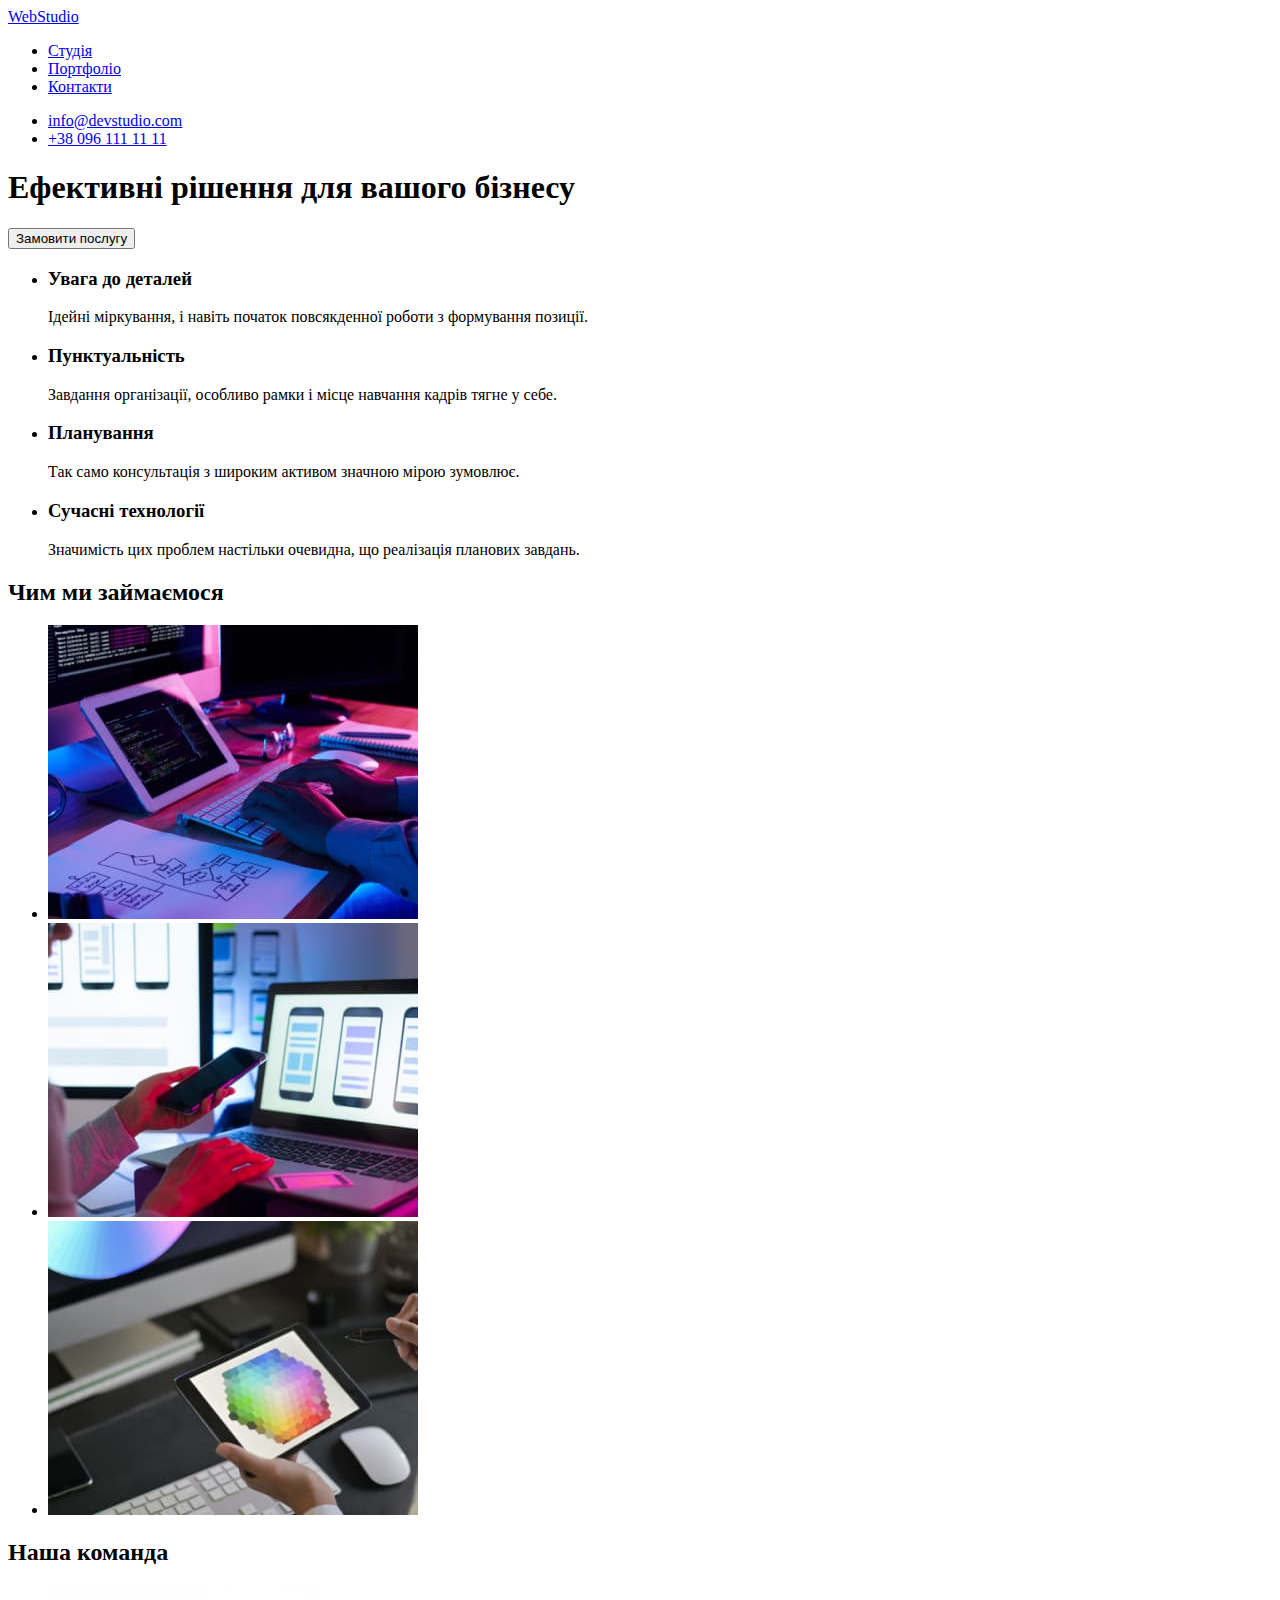
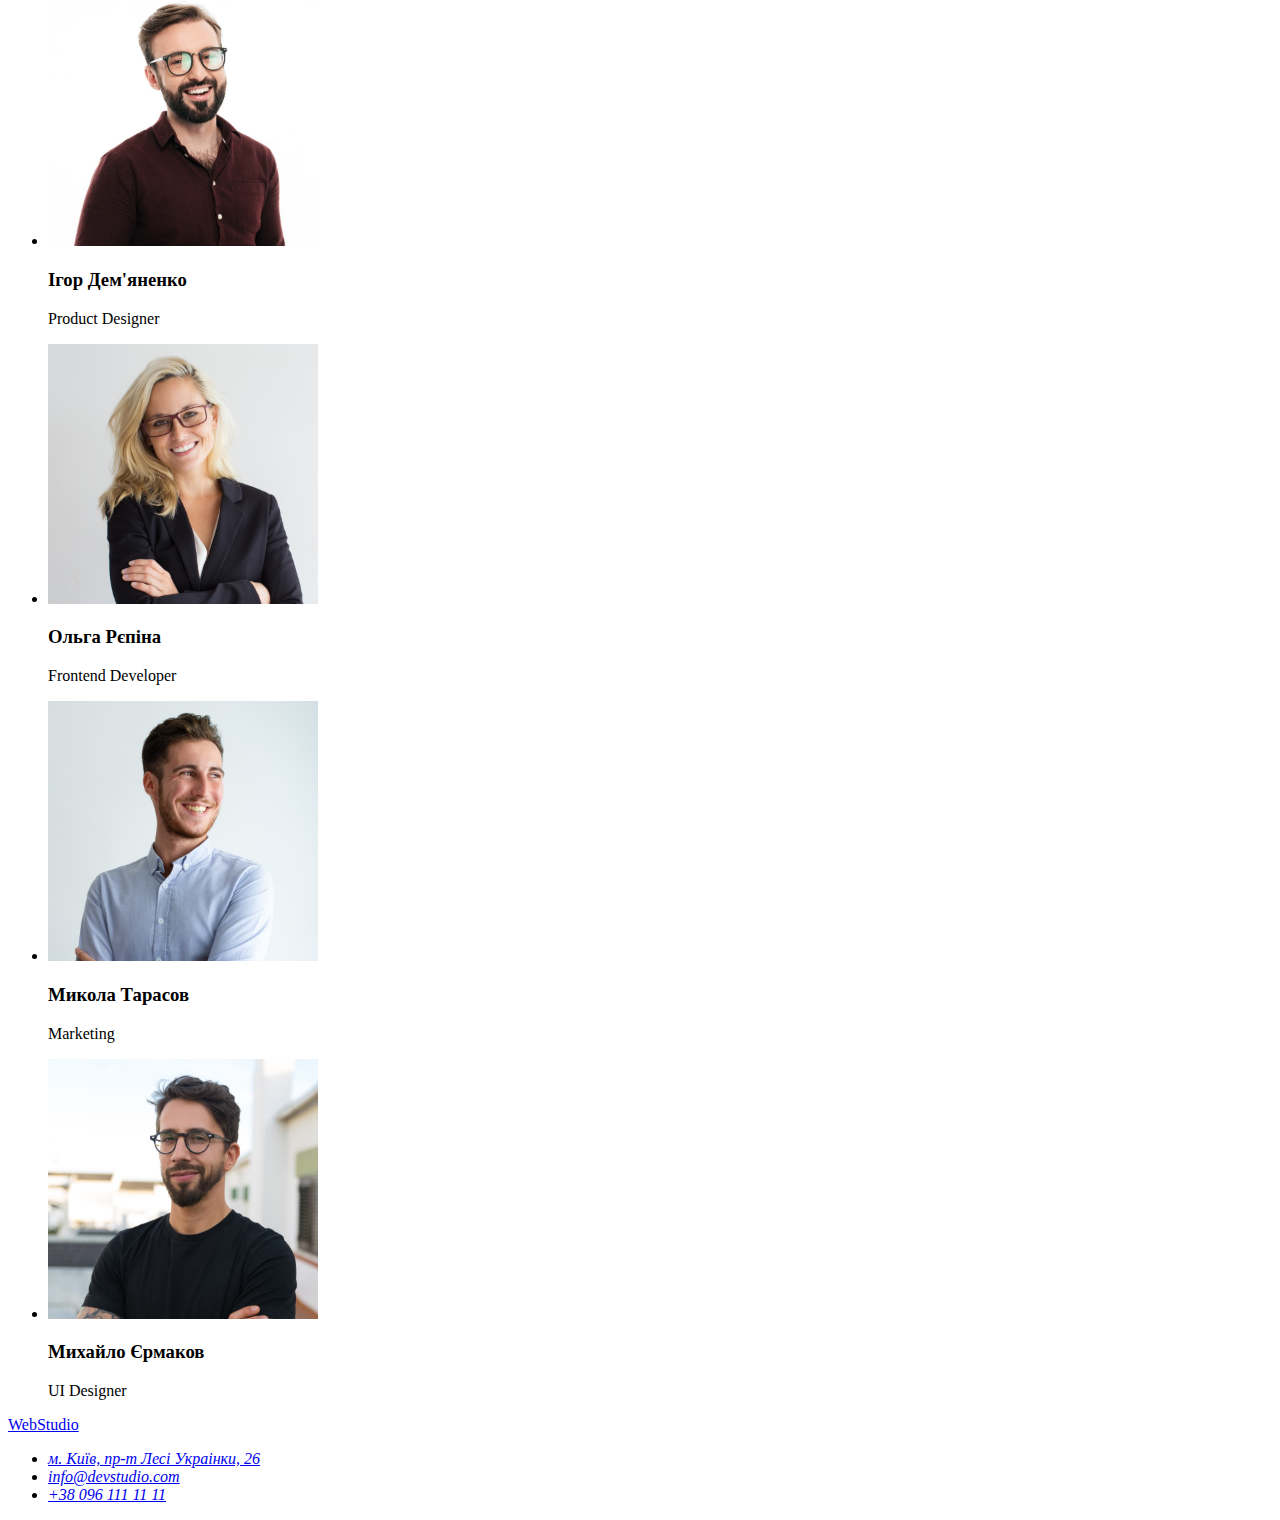
==== index.html @ a401529e "Initial commit" ====
<!DOCTYPE html>
<html lang="uk">
  <head>
    <meta charset="UTF-8" />
    <meta http-equiv="X-UA-Compatible" content="IE=edge" />
    <meta name="viewport" content="width=device-width, initial-scale=1.0" />
    <title>Document</title>
  </head>
  <body>
    <header>
      <nav>
        <a href="./index.html"><span>Web</span>Studio</a>
        <ul>
          <li><a href="#">Студія</a></li>
          <li><a href="#">Портфоліо</a></li>
          <li><a href="#">Контакти</a></li>
        </ul>
      </nav>
      <ul>
        <li><a href="mailto:info@devstudio.com">info@devstudio.com</a></li>
        <li><a href="tel:+380961111111">+38 096 111 11 11</a></li>
      </ul>
    </header>
    <main>
      <section>
        <h1>Ефективні рішення для вашого бізнесу</h1>
        <button type="button">Замовити послугу</button>
      </section>
      <section>
        <h2 hidden>Особливості</h2>
        <ul>
          <li><h3>Увага до деталей</h3> <p>Ідейні міркування, і навіть початок повсякденної роботи з формування позиції.</p></li>
          <li><h3>Пунктуальність</h3><p>Завдання організації, особливо рамки і місце навчання кадрів тягне у себе.</p></li>
          <li><h3>Планування</h3><p>Так само консультація з широким активом значною мірою зумовлює.</p></li>
          <li><h3>Сучасні технології</h3><p>Значимість цих проблем настільки очевидна, що реалізація планових завдань.</p></li>
        </ul>
      </section>
      <section>
        <h2>Чим ми займаємося</h2>
        <ul>
          <li><img src="./images/img.jpg" alt="людина програмую мовою html за компьютером" width="370" /></li>
          <li><img src="./images/img-1.jpg" alt="людипна програмує панель для телефона " width="370" /></li>
          <li><img src="./images/img-2.jpg" alt="людина обирає цвітову політру" width="370" /></li>
        </ul>
      </section>
      <section>
        <h2>Наша команда</h2>
        <ul>
          <li>
            <img src="./images/photo1.jpg" alt="фото" width="270" />
            <h3>Ігор Дем'яненко</h3>
            <p>Product Designer</p>
          </li>
          <li
            ><img src="./images/photo2.jpg" alt="фото" width="270" />
            <h3>Ольга Рєпіна</h3>
            <p>Frontend Developer</p>
          </li>
          <li>
            <img src="./images/photo3.jpg" alt="фото" width="270" />
            <h3>Микола Тарасов</h3>
            <p>Marketing</p>
          </li>
          <li
            ><img src="./images/photo4.jpg" alt="фото" width="270" />
            <h3>Михайло Єрмаков</h3>
            <p>UI Designer</p>
          </li>
        </ul>
      </section>
    </main>
    <footer>
      <a href="./index.html"><span>Web</span>Studio</a>
      <address>
        <ul>
          <li><a href="https://goo.gl/maps/CPtrU1FHBa2aNyZL9" target="_blank" rel="noopener noreferrer nofollow">м. Київ, пр-т Лесі Украінки, 26</a></li>
          <li><a href="mailto:info@devstudio.com">info@devstudio.com</a></li>
          <li><a href="tel:+380961111111">+38 096 111 11 11</a></li>
        </ul>
      </address>
    </footer>
  </body>
</html>
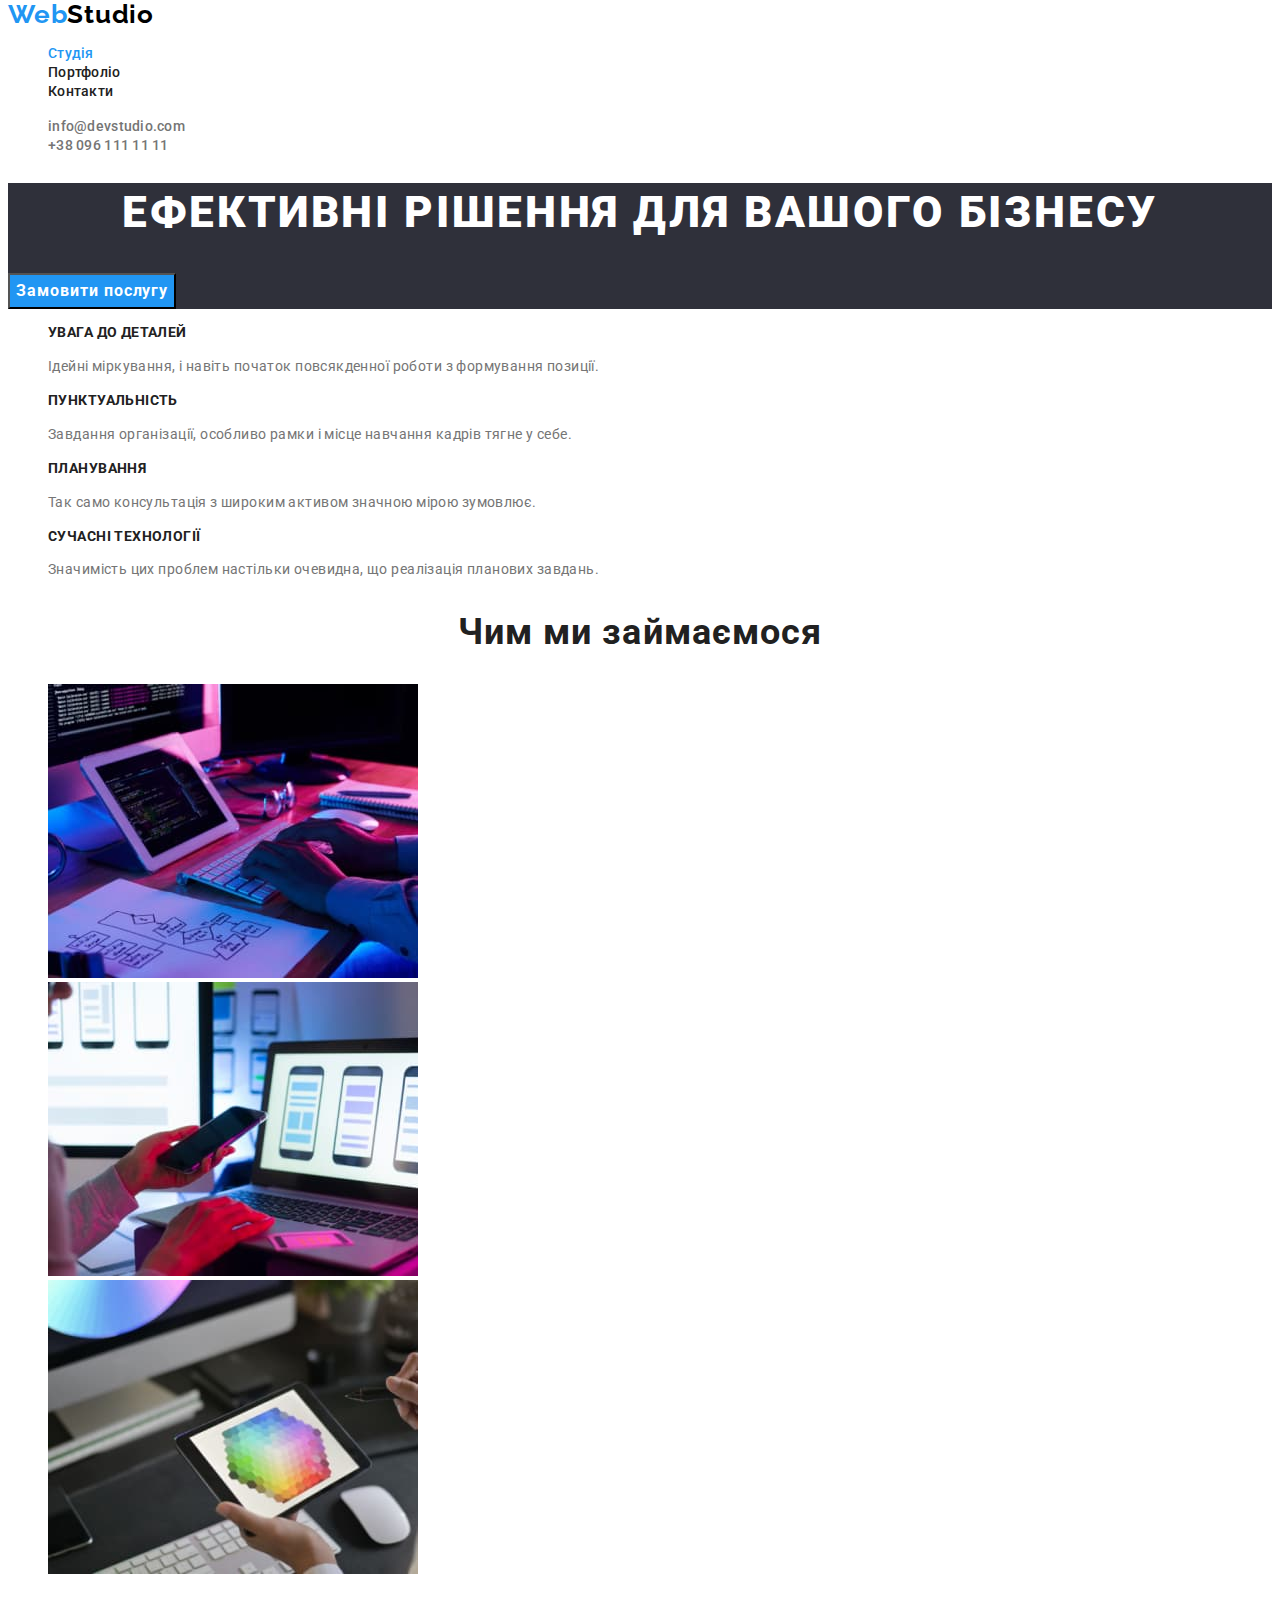
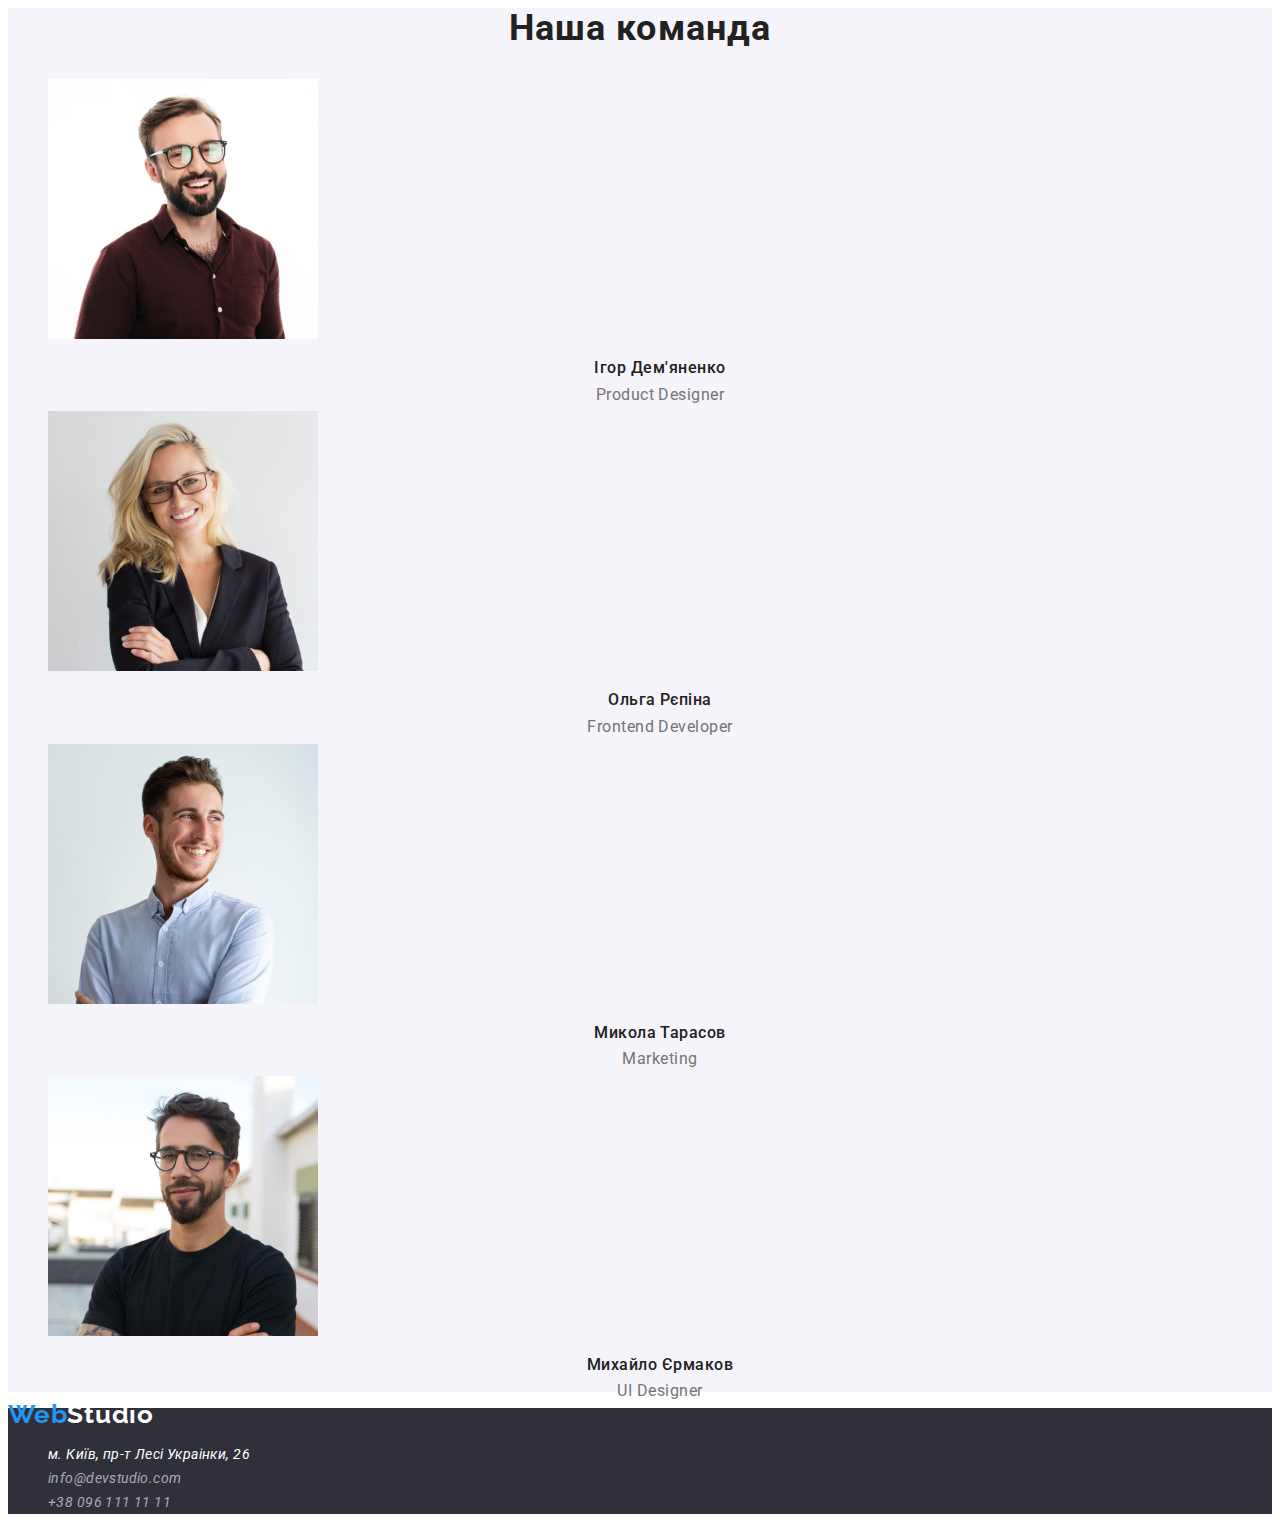
==== commit 50583c8b: "completed homework" ====
--- a/index.html
+++ b/index.html
@@ -5,77 +5,89 @@
     <meta http-equiv="X-UA-Compatible" content="IE=edge" />
     <meta name="viewport" content="width=device-width, initial-scale=1.0" />
     <title>Document</title>
+    <link rel="preconnect" href="https://fonts.googleapis.com" />
+    <link rel="preconnect" href="https://fonts.gstatic.com" crossorigin />
+    <link href="https://fonts.googleapis.com/css2?family=Montserrat:wght@400;700&family=Raleway:wght@700&family=Roboto:wght@400;500;700;900&display=swap" rel="stylesheet" />
+    <link rel="stylesheet" href="./css/styles.css" />
   </head>
   <body>
-    <header>
-      <nav>
-        <a href="./index.html"><span>Web</span>Studio</a>
-        <ul>
-          <li><a href="#">Студія</a></li>
-          <li><a href="#">Портфоліо</a></li>
-          <li><a href="#">Контакти</a></li>
+    <header class="header">
+      <nav class="nav">
+        <a href="./index.html" class="logo"><span class="logo web">Web</span>Studio</a>
+        <ul class="nav list">
+          <li class="nav-items"><a href="./index.html" class="nav-link current">Студія</a></li>
+          <li class="nav-items"><a href="./portfolio.html" class="nav-link">Портфоліо</a></li>
+          <li class="nav-items"><a href="#" class="nav-link">Контакти</a></li>
         </ul>
       </nav>
-      <ul>
-        <li><a href="mailto:info@devstudio.com">info@devstudio.com</a></li>
-        <li><a href="tel:+380961111111">+38 096 111 11 11</a></li>
+      <ul class="connection list">
+        <li class="connection-items"><a href="mailto:info@devstudio.com" class="connection-link">info@devstudio.com</a></li>
+        <li class="connection-items"><a href="tel:+380961111111" class="connection-link">+38 096 111 11 11</a></li>
       </ul>
     </header>
-    <main>
-      <section>
-        <h1>Ефективні рішення для вашого бізнесу</h1>
-        <button type="button">Замовити послугу</button>
+    <main class="home-main">
+      <section class="hero">
+        <h1 class="hero-slogan">Ефективні рішення для вашого бізнесу</h1>
+        <button type="button" class="button-primary">Замовити послугу</button>
       </section>
-      <section>
-        <h2 hidden>Особливості</h2>
-        <ul>
-          <li><h3>Увага до деталей</h3> <p>Ідейні міркування, і навіть початок повсякденної роботи з формування позиції.</p></li>
-          <li><h3>Пунктуальність</h3><p>Завдання організації, особливо рамки і місце навчання кадрів тягне у себе.</p></li>
-          <li><h3>Планування</h3><p>Так само консультація з широким активом значною мірою зумовлює.</p></li>
-          <li><h3>Сучасні технології</h3><p>Значимість цих проблем настільки очевидна, що реалізація планових завдань.</p></li>
+      <section class="peculiarities">
+        <h2 class="visually-hidden">Особливості</h2>
+        <ul class="peculiarities list">
+          <li class="peculiarities-items">
+            <h3 class="caption">Увага до деталей</h3>
+            <p class="text">Ідейні міркування, і навіть початок повсякденної роботи з формування позиції.</p></li>
+          <li class="peculiarities-items">
+            <h3 class="caption">Пунктуальність</h3>
+            <p class="text">Завдання організації, особливо рамки і місце навчання кадрів тягне у себе.</p></li>
+          <li class="peculiarities-items">
+            <h3 class="caption">Планування</h3>
+            <p class="text">Так само консультація з широким активом значною мірою зумовлює.</p></li>
+          <li class="peculiarities-items">
+            <h3 class="caption">Сучасні технології</h3>
+            <p class="text">Значимість цих проблем настільки очевидна, що реалізація планових завдань.</p></li>
         </ul>
       </section>
-      <section>
-        <h2>Чим ми займаємося</h2>
-        <ul>
-          <li><img src="./images/img.jpg" alt="людина програмую мовою html за компьютером" width="370" /></li>
-          <li><img src="./images/img-1.jpg" alt="людипна програмує панель для телефона " width="370" /></li>
-          <li><img src="./images/img-2.jpg" alt="людина обирає цвітову політру" width="370" /></li>
+      <section class="work">
+        <h2 class="title">Чим ми займаємося</h2>
+        <ul class="work list">
+          <li class="work-items"><img src="./images/img.jpg" alt="людина програмую мовою html за компьютером" width="370" class="work-img"/></li>
+          <li class="work-items"><img src="./images/img-1.jpg" alt="людипна програмує панель для телефона " width="370" class="work-img"/></li>
+          <li class="work-items"><img src="./images/img-2.jpg" alt="людина обирає цвітову політру" width="370" class="work-img"/></li>
         </ul>
       </section>
-      <section>
-        <h2>Наша команда</h2>
-        <ul>
-          <li>
-            <img src="./images/photo1.jpg" alt="фото" width="270" />
-            <h3>Ігор Дем'яненко</h3>
-            <p>Product Designer</p>
+      <section class="command">
+        <h2 class="title">Наша команда</h2>
+        <ul class="command list">
+          <li class="command-items">
+            <img src="./images/photo1.jpg" alt="фото" width="270" class="command-img"/>
+            <h3 class="caption">Ігор Дем'яненко</h3>
+            <p class="text">Product Designer</p>
           </li>
-          <li
-            ><img src="./images/photo2.jpg" alt="фото" width="270" />
-            <h3>Ольга Рєпіна</h3>
-            <p>Frontend Developer</p>
+          <li class="command-items">
+            <img src="./images/photo2.jpg" alt="фото" width="270" class="command-img"/>
+            <h3 class="caption">Ольга Рєпіна</h3>
+            <p class="text">Frontend Developer</p>
           </li>
-          <li>
-            <img src="./images/photo3.jpg" alt="фото" width="270" />
-            <h3>Микола Тарасов</h3>
-            <p>Marketing</p>
+          <li class="command-items">
+            <img src="./images/photo3.jpg" alt="фото" width="270" class="command-img"/>
+            <h3 class="caption">Микола Тарасов</h3>
+            <p class="text">Marketing</p>
           </li>
-          <li
-            ><img src="./images/photo4.jpg" alt="фото" width="270" />
-            <h3>Михайло Єрмаков</h3>
-            <p>UI Designer</p>
+          <li class="command-items">
+            <img src="./images/photo4.jpg" alt="фото" width="270" class="command-img"/>
+            <h3 class="caption">Михайло Єрмаков</h3>
+            <p class="text">UI Designer</p>
           </li>
         </ul>
       </section>
     </main>
-    <footer>
-      <a href="./index.html"><span>Web</span>Studio</a>
-      <address>
-        <ul>
-          <li><a href="https://goo.gl/maps/CPtrU1FHBa2aNyZL9" target="_blank" rel="noopener noreferrer nofollow">м. Київ, пр-т Лесі Украінки, 26</a></li>
-          <li><a href="mailto:info@devstudio.com">info@devstudio.com</a></li>
-          <li><a href="tel:+380961111111">+38 096 111 11 11</a></li>
+    <footer class="footer">
+      <a href="./index.html" class="footer-logo"><span class="logo web">Web</span>Studio</a>
+      <address class="address">
+        <ul class="address list">
+          <li class="address-items"><a href="https://goo.gl/maps/CPtrU1FHBa2aNyZL9" target="_blank" rel="noopener noreferrer nofollow" class="map">м. Київ, пр-т Лесі Украінки, 26</a></li>
+          <li class="address-items"><a href="mailto:info@devstudio.com" class="address-connection">info@devstudio.com</a></li>
+          <li class="address-items"><a href="tel:+380961111111" class="address-connection">+38 096 111 11 11</a></li>
         </ul>
       </address>
     </footer>
--- a/css/styles.css
+++ b/css/styles.css
@@ -0,0 +1,213 @@
+:root{
+ /* Text colors */
+--primary-text-color:#757575;
+--title-text-color:#212121;
+--accent-color:#2196F3;
+--logo-color:#000000;
+--footer-adres-color:rgba(255, 255, 255, 0.6);
+
+    /* Background colors */
+--primary-wite-color:#ffffff;
+--main-block-color:#2F303A;
+--secondary-bg-color:#F5F4FA;
+
+}
+
+.visually-hidden {
+    position: absolute;
+    white-space: nowrap;
+    width: 1px;
+    height: 1px;
+    overflow: hidden;
+    border: 0;
+    padding: 0;
+    clip: rect(0 0 0 0);
+    clip-path: inset(50%);
+    margin: -1px;
+}
+
+.list{
+    list-style: none;
+}
+body{
+    color: var(--primary-text-color);
+    background-color:#ffffff;
+    font-family:'Roboto', sans-serif; 
+}
+/* Header */
+.logo{
+    text-decoration: none;
+   color: var(--logo-color); 
+    font-family: 'Raleway',sans-serif;
+    font-weight: 700;
+    font-size: 26px;
+    line-height: 1.19%;
+    letter-spacing: 0.03em;
+}
+.web{
+    color: var(--accent-color);
+}
+.nav-link{
+    text-decoration: none;
+    color: var(--title-text-color);
+    font-weight: 500;
+    font-size: 14px;
+        line-height: 1.14%;
+        letter-spacing: 0.02em;
+}
+.nav-link:hover,
+.nav-link:focus {
+    color: var(--accent-color);
+}
+.nav-link.current{
+color: var(--accent-color);
+}
+.connection-link{
+    text-decoration: none;
+    color: var(--primary-text-color);
+    font-weight: 500;
+        font-size: 14px;
+        line-height: 1.14%;
+        letter-spacing: 0.02em;
+}
+.connection-link:hover,
+.connection-link:focus{
+    color: var(--accent-color);
+}
+/* Hero */
+.hero{
+    background-color: var(--main-block-color);
+}
+.hero-slogan{
+    color: var(--primary-wite-color);
+    font-weight: 900;
+        font-size: 44px;
+        line-height: 1.36;
+        text-align: center;
+        letter-spacing: 0.06em;
+        text-transform: uppercase;
+}
+.button-primary{
+    color: var(--primary-wite-color);
+    background-color: var(--accent-color);
+    cursor: pointer;
+    font-family: inherit;
+    font-weight: 700;
+        font-size: 16px;
+        line-height: 1.88;
+    display: flex;
+        align-items: center;
+        text-align: center;
+        letter-spacing: 0.06em;
+}
+/* Main */
+.caption{
+    color: var(--title-text-color);
+}
+
+.text{
+    color: var(--primary-text-color);
+}
+.title{
+    color: var(--title-text-color);
+    font-weight: 700;
+        font-size: 36px;
+        line-height: 1.16;
+        text-align: center;
+        letter-spacing: 0.03em;
+}
+.command{
+    background-color: var(--secondary-bg-color);
+}
+.peculiarities .caption {
+    font-weight: 700;
+    font-size: 14px;
+    line-height: 1.14;
+    letter-spacing: 0.03em;
+    text-transform: uppercase;
+}
+.peculiarities .text{
+        font-size: 14px;
+        line-height: 1.71;
+        letter-spacing: 0.03em;
+        
+}
+.command .caption{
+    font-weight: 500;
+        font-size: 16px;
+        line-height: 1.18;
+     text-align: center;
+        letter-spacing: 0.03em;
+}
+.command .text{
+    font-size: 16px;
+        line-height: 1.18px;
+     text-align: center;
+        letter-spacing: 0.03em;
+}
+/* footer */
+.footer{
+    background-color: var(--main-block-color);
+}
+.footer-logo{
+    text-decoration: none;
+    color: var(--primary-wite-color);
+    font-family: 'Raleway', sans-serif;
+        font-weight: 700;
+        font-size: 26px;
+        line-height: 1.19%;
+        letter-spacing: 0.03em;
+}
+.map{
+    text-decoration: none;
+    color: var(--primary-wite-color);
+    font-size: 14px;
+        line-height: 1.71;
+        letter-spacing: 0.03em;
+}
+.map:hover,
+.map:focus{
+color: var(--accent-color);
+}
+.address-connection{
+    text-decoration: none;
+color: var(--footer-adres-color);
+font-size: 14px;
+    line-height: 1.71;
+    letter-spacing: 0.03em;
+}
+
+.address-connection:hover,
+.address-connection:focus{
+    color: var(--accent-color);
+}
+/* Portfolio */
+.filters-btn{
+    cursor: pointer;
+    color: var(--title-text-color);
+    background-color: var(--secondary-bg-color);
+    font-family: inherit;
+    font-weight: 500;
+        font-size: 16px;
+        line-height: 1.62;
+      text-align: center;
+        letter-spacing: 0.03em;
+}
+.filters-btn:hover,
+.filters-btn:focus{
+    color: var(--primary-wite-color);
+    background-color: var(--accent-color);
+}
+.project .caption{
+font-weight: 700;
+    font-size: 18px;
+    line-height: 2;
+     letter-spacing: 0.06em;
+}
+
+.project .text{
+font-size: 16px;
+    line-height: 1.88;
+   letter-spacing: 0.03em;
+}
+
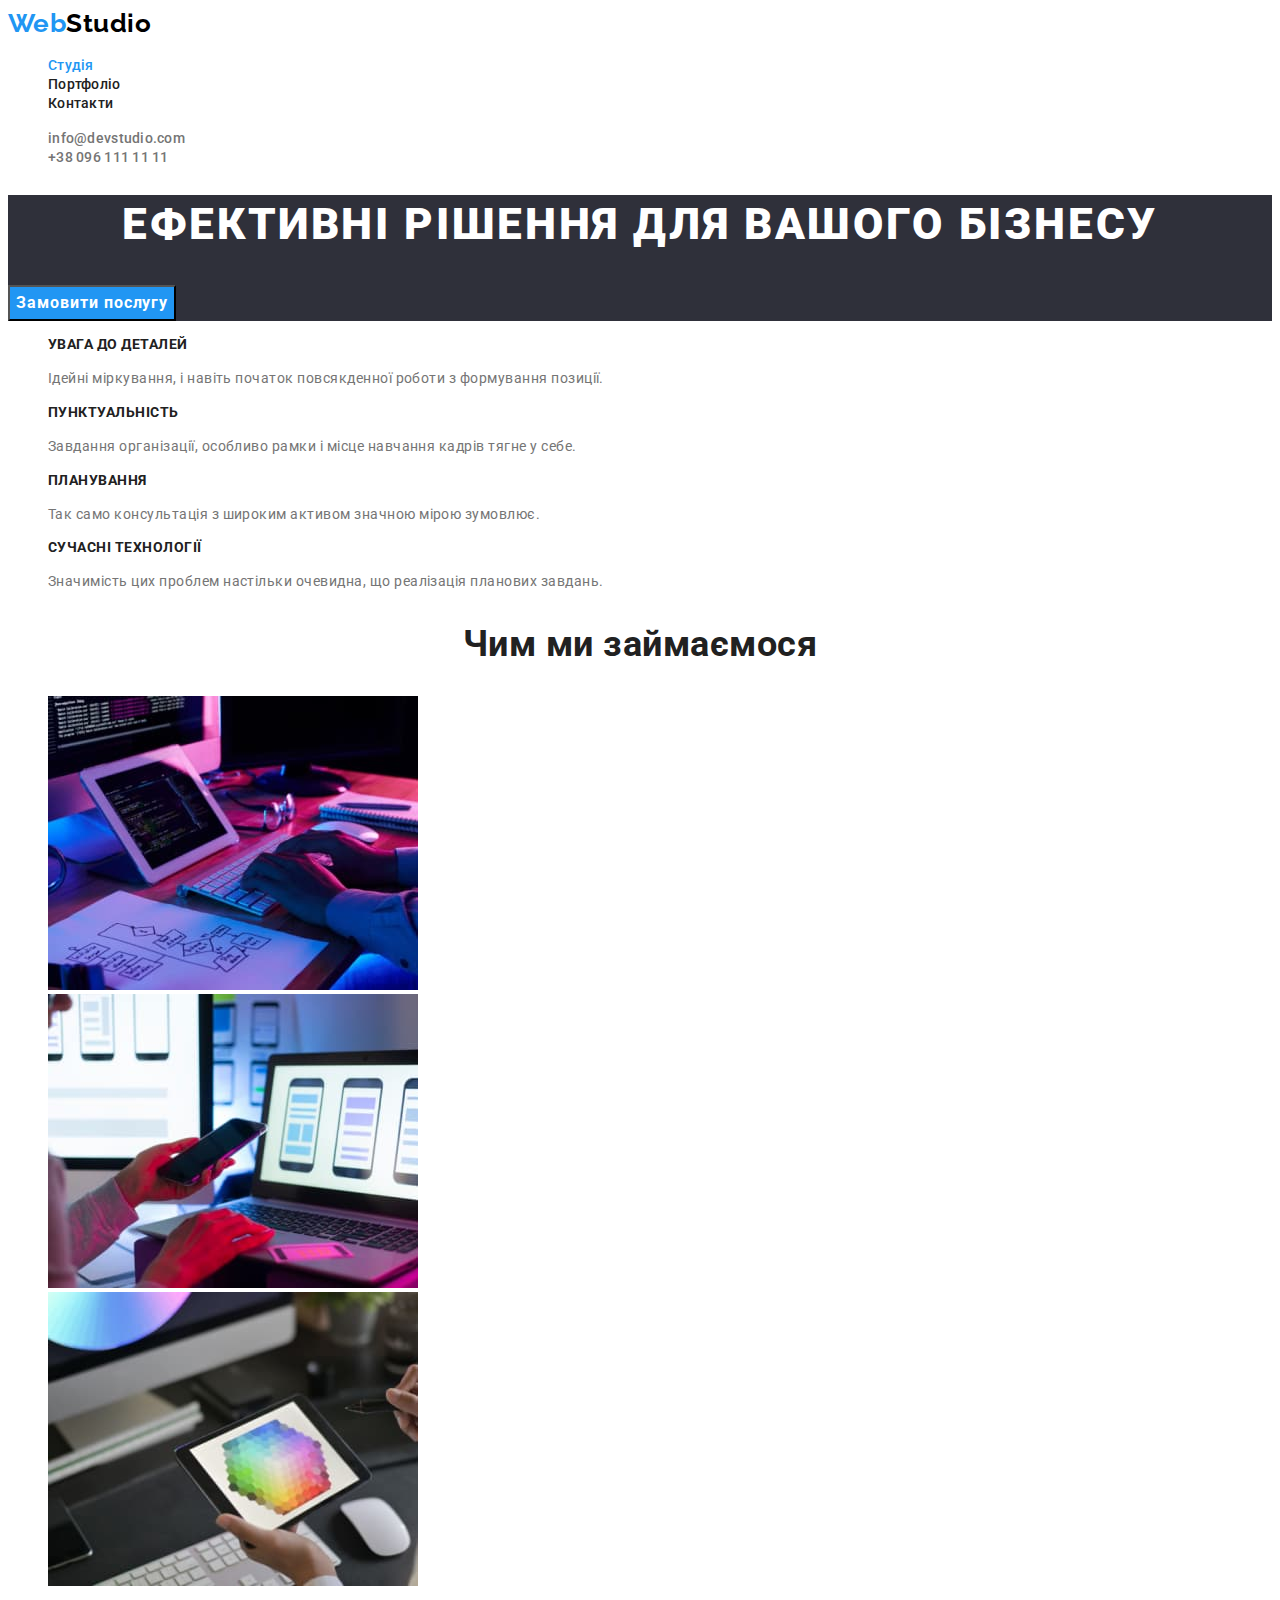
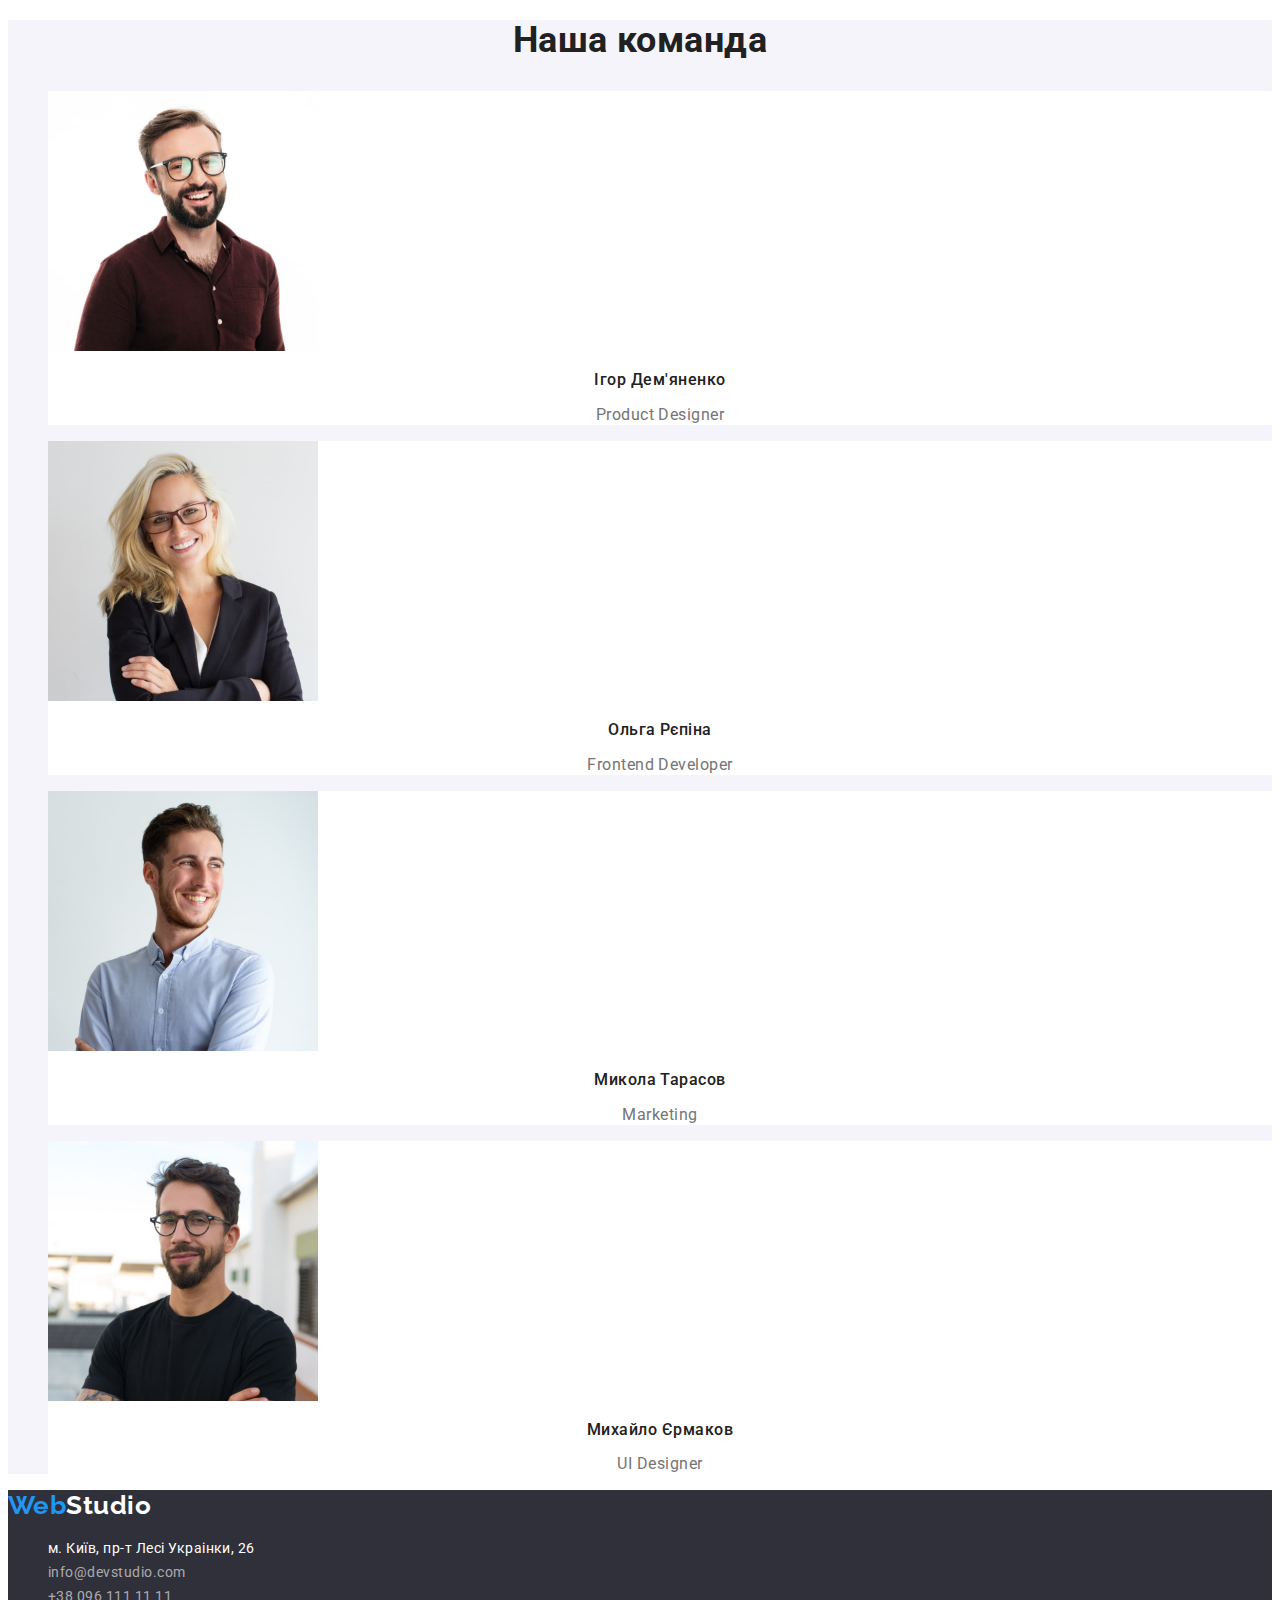
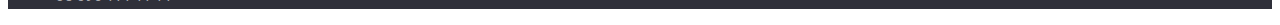
==== commit a41f30f5: "fixed bugs in work" ====
--- a/index.html
+++ b/index.html
@@ -7,7 +7,9 @@
     <title>Document</title>
     <link rel="preconnect" href="https://fonts.googleapis.com" />
     <link rel="preconnect" href="https://fonts.gstatic.com" crossorigin />
-    <link href="https://fonts.googleapis.com/css2?family=Montserrat:wght@400;700&family=Raleway:wght@700&family=Roboto:wght@400;500;700;900&display=swap" rel="stylesheet" />
+   <link rel="preconnect" href="https://fonts.googleapis.com">
+<link rel="preconnect" href="https://fonts.gstatic.com" crossorigin>
+<link href="https://fonts.googleapis.com/css2?family=Raleway:wght@700&family=Roboto:wght@400;500;700;900&display=swap" rel="stylesheet">
     <link rel="stylesheet" href="./css/styles.css" />
   </head>
   <body>
@@ -35,46 +37,50 @@
         <ul class="peculiarities list">
           <li class="peculiarities-items">
             <h3 class="caption">Увага до деталей</h3>
-            <p class="text">Ідейні міркування, і навіть початок повсякденної роботи з формування позиції.</p></li>
+            <p class="text">Ідейні міркування, і навіть початок повсякденної роботи з формування позиції.</p></li
+          >
           <li class="peculiarities-items">
             <h3 class="caption">Пунктуальність</h3>
-            <p class="text">Завдання організації, особливо рамки і місце навчання кадрів тягне у себе.</p></li>
+            <p class="text">Завдання організації, особливо рамки і місце навчання кадрів тягне у себе.</p></li
+          >
           <li class="peculiarities-items">
             <h3 class="caption">Планування</h3>
-            <p class="text">Так само консультація з широким активом значною мірою зумовлює.</p></li>
+            <p class="text">Так само консультація з широким активом значною мірою зумовлює.</p></li
+          >
           <li class="peculiarities-items">
             <h3 class="caption">Сучасні технології</h3>
-            <p class="text">Значимість цих проблем настільки очевидна, що реалізація планових завдань.</p></li>
+            <p class="text">Значимість цих проблем настільки очевидна, що реалізація планових завдань.</p></li
+          >
         </ul>
       </section>
       <section class="work">
         <h2 class="title">Чим ми займаємося</h2>
         <ul class="work list">
-          <li class="work-items"><img src="./images/img.jpg" alt="людина програмую мовою html за компьютером" width="370" class="work-img"/></li>
-          <li class="work-items"><img src="./images/img-1.jpg" alt="людипна програмує панель для телефона " width="370" class="work-img"/></li>
-          <li class="work-items"><img src="./images/img-2.jpg" alt="людина обирає цвітову політру" width="370" class="work-img"/></li>
+          <li class="work-items"><img src="./images/img.jpg" alt="людина програмую мовою html за компьютером" width="370" class="work-img" /></li>
+          <li class="work-items"><img src="./images/img-1.jpg" alt="людипна програмує панель для телефона " width="370" class="work-img" /></li>
+          <li class="work-items"><img src="./images/img-2.jpg" alt="людина обирає цвітову політру" width="370" class="work-img" /></li>
         </ul>
       </section>
       <section class="command">
         <h2 class="title">Наша команда</h2>
         <ul class="command list">
           <li class="command-items">
-            <img src="./images/photo1.jpg" alt="фото" width="270" class="command-img"/>
+            <img src="./images/photo1.jpg" alt="фото" width="270" class="command-img" />
             <h3 class="caption">Ігор Дем'яненко</h3>
             <p class="text">Product Designer</p>
           </li>
           <li class="command-items">
-            <img src="./images/photo2.jpg" alt="фото" width="270" class="command-img"/>
+            <img src="./images/photo2.jpg" alt="фото" width="270" class="command-img" />
             <h3 class="caption">Ольга Рєпіна</h3>
             <p class="text">Frontend Developer</p>
           </li>
           <li class="command-items">
-            <img src="./images/photo3.jpg" alt="фото" width="270" class="command-img"/>
+            <img src="./images/photo3.jpg" alt="фото" width="270" class="command-img" />
             <h3 class="caption">Микола Тарасов</h3>
             <p class="text">Marketing</p>
           </li>
           <li class="command-items">
-            <img src="./images/photo4.jpg" alt="фото" width="270" class="command-img"/>
+            <img src="./images/photo4.jpg" alt="фото" width="270" class="command-img" />
             <h3 class="caption">Михайло Єрмаков</h3>
             <p class="text">UI Designer</p>
           </li>
--- a/css/styles.css
+++ b/css/styles.css
@@ -10,6 +10,7 @@
 --primary-wite-color:#ffffff;
 --main-block-color:#2F303A;
 --secondary-bg-color:#F5F4FA;
+--button-hover-bg:#188CE8;
 
 }
 
@@ -30,9 +31,12 @@
     list-style: none;
 }
 body{
+    letter-spacing: 0.03em;
+    font-family: 'Roboto', sans-serif;
     color: var(--primary-text-color);
-    background-color:#ffffff;
-    font-family:'Roboto', sans-serif; 
+    background-color:var(--primary-wite-color)
+    
+
 }
 /* Header */
 .logo{
@@ -41,8 +45,7 @@
     font-family: 'Raleway',sans-serif;
     font-weight: 700;
     font-size: 26px;
-    line-height: 1.19%;
-    letter-spacing: 0.03em;
+    line-height: 1.19;
 }
 .web{
     color: var(--accent-color);
@@ -52,7 +55,7 @@
     color: var(--title-text-color);
     font-weight: 500;
     font-size: 14px;
-        line-height: 1.14%;
+        line-height: 1.14;
         letter-spacing: 0.02em;
 }
 .nav-link:hover,
@@ -67,7 +70,7 @@
     color: var(--primary-text-color);
     font-weight: 500;
         font-size: 14px;
-        line-height: 1.14%;
+        line-height: 1.14;
         letter-spacing: 0.02em;
 }
 .connection-link:hover,
@@ -100,6 +103,10 @@
         text-align: center;
         letter-spacing: 0.06em;
 }
+.button-primary:hover,
+.button-primary:focus{
+    background-color:var(--button-hover-bg)
+}
 /* Main */
 .caption{
     color: var(--title-text-color);
@@ -114,36 +121,35 @@
         font-size: 36px;
         line-height: 1.16;
         text-align: center;
-        letter-spacing: 0.03em;
-}
-.command{
-    background-color: var(--secondary-bg-color);
-}
+}
+
 .peculiarities .caption {
     font-weight: 700;
     font-size: 14px;
     line-height: 1.14;
-    letter-spacing: 0.03em;
     text-transform: uppercase;
 }
 .peculiarities .text{
         font-size: 14px;
         line-height: 1.71;
-        letter-spacing: 0.03em;
         
+}
+.command {
+    background-color: var(--secondary-bg-color);
+}
+.command-items{
+    background-color: var(--primary-wite-color);
 }
 .command .caption{
     font-weight: 500;
         font-size: 16px;
         line-height: 1.18;
      text-align: center;
-        letter-spacing: 0.03em;
 }
 .command .text{
     font-size: 16px;
-        line-height: 1.18px;
+        line-height: 1.18;
      text-align: center;
-        letter-spacing: 0.03em;
 }
 /* footer */
 .footer{
@@ -155,15 +161,13 @@
     font-family: 'Raleway', sans-serif;
         font-weight: 700;
         font-size: 26px;
-        line-height: 1.19%;
-        letter-spacing: 0.03em;
+        line-height: 1.19;
 }
 .map{
     text-decoration: none;
     color: var(--primary-wite-color);
     font-size: 14px;
         line-height: 1.71;
-        letter-spacing: 0.03em;
 }
 .map:hover,
 .map:focus{
@@ -174,7 +178,9 @@
 color: var(--footer-adres-color);
 font-size: 14px;
     line-height: 1.71;
-    letter-spacing: 0.03em;
+}
+.address{
+    font-style: normal;
 }
 
 .address-connection:hover,
@@ -191,7 +197,6 @@
         font-size: 16px;
         line-height: 1.62;
       text-align: center;
-        letter-spacing: 0.03em;
 }
 .filters-btn:hover,
 .filters-btn:focus{
@@ -208,6 +213,7 @@
 .project .text{
 font-size: 16px;
     line-height: 1.88;
-   letter-spacing: 0.03em;
-}
-
+}
+.project .link{
+    text-decoration: none;
+}
